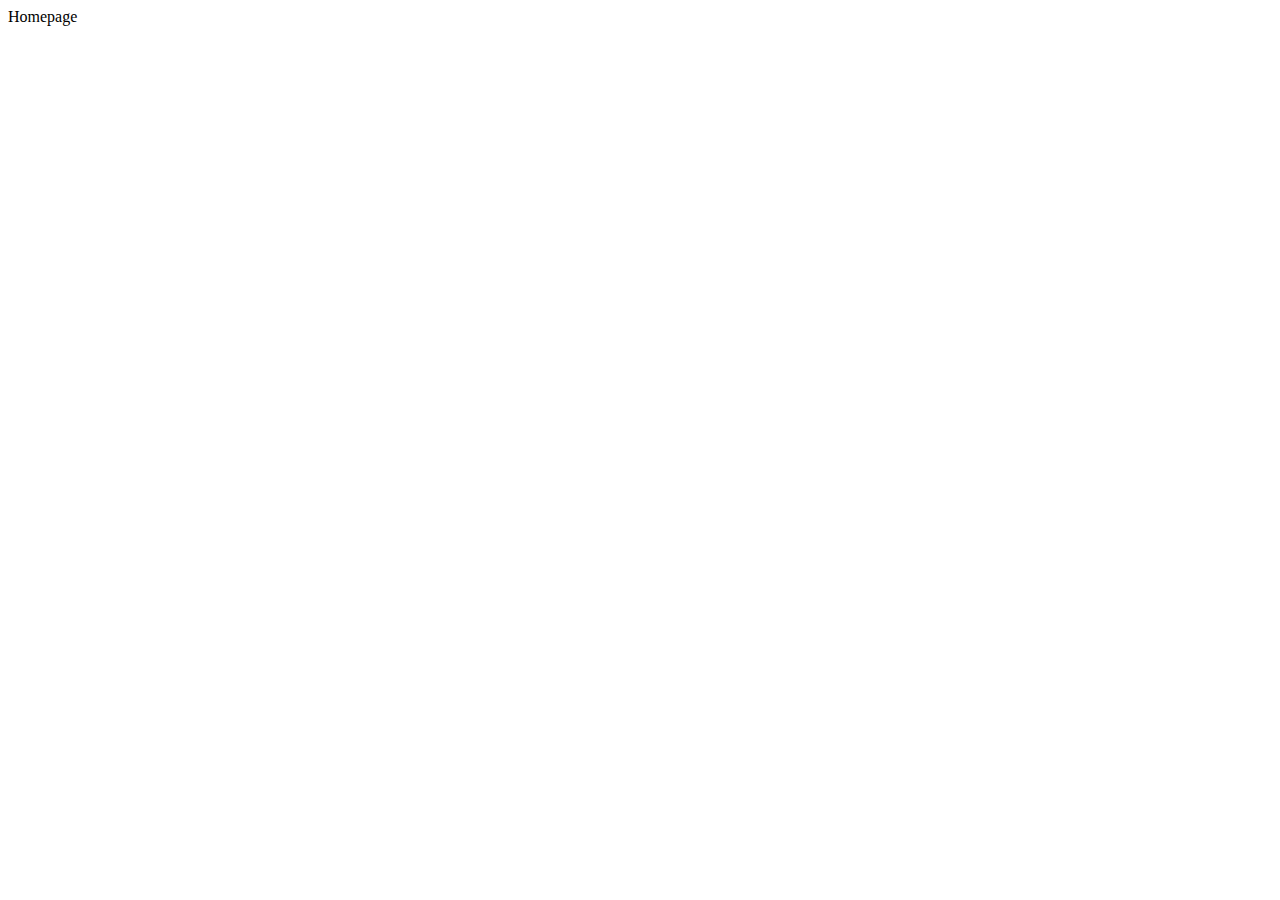
==== index.html @ 5cbeb34c "Initial commit" ====
<!DOCTYPE html>
<html>
<head>
	<title>Homepage</title>
	<meta charset='utf-8'>
	<link rel='stylesheet' type='text/css' href='css/shared.css'>
	<link rel='stylesheet' type='text/css' href='css/pages/index.css'>
	<script src='js/shared.js'></script>
	<script src='js/index.js'></script>
</head>
<body>

Homepage

</body>
</html>
---- css/shared.css ----
/* All HTML files use this shared.css */
---- css/pages/index.css ----
/* Specific CSS file for index.html */
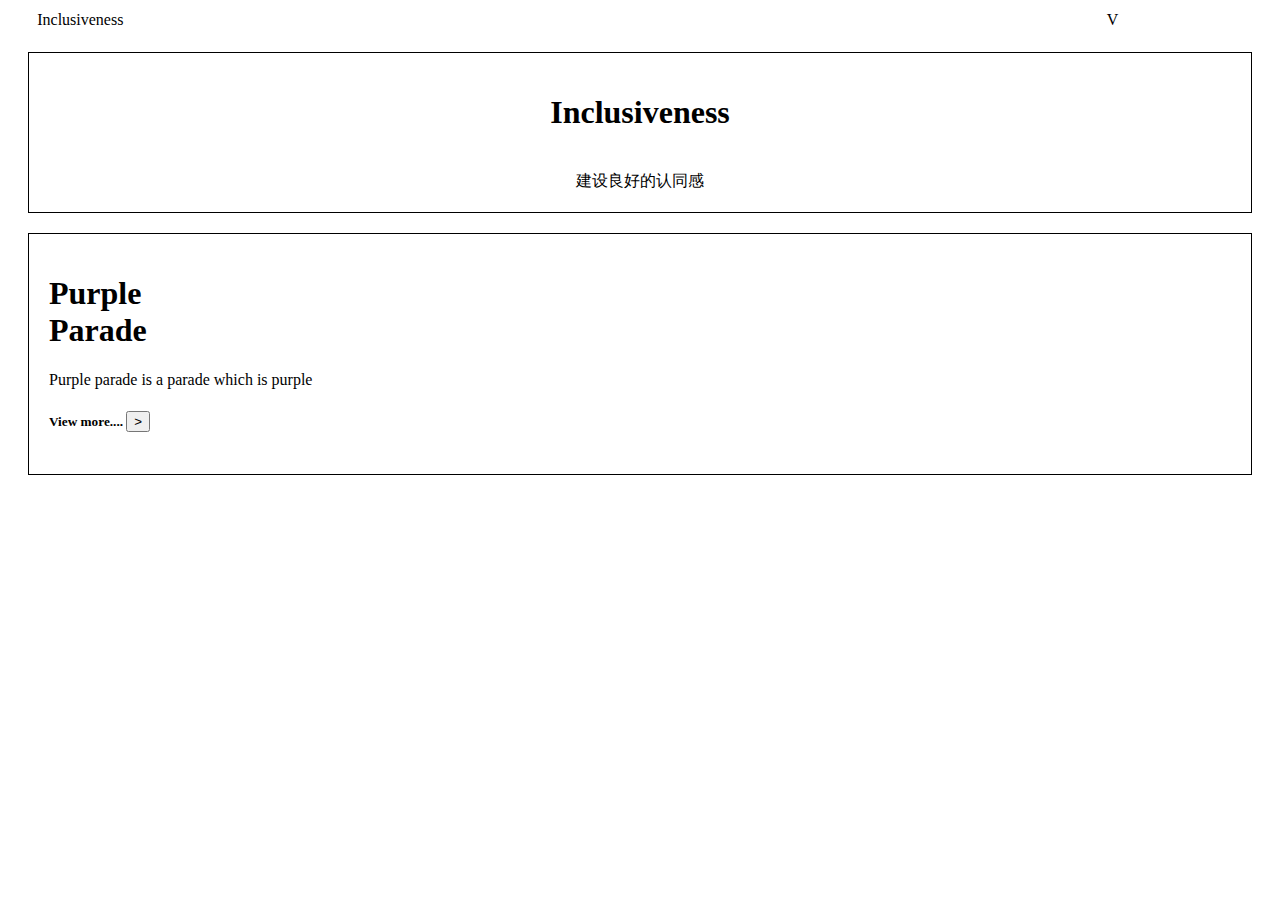
==== commit 3a70ec2b: "added login and post and edited index" ====
--- a/index.html
+++ b/index.html
@@ -10,7 +10,43 @@
 </head>
 <body>
 
-Homepage
+	<table class="nav-bar" width="100%">
+		<th>
+			<td>
+				Inclusiveness
+			</td>
+			<td>
+				V
+			</td>
+		</th>
+	</table>
 
+	<center>
+		<div class="main-box" width="100%" style="border: 1px solid black; margin: 20px; padding: 20px">
+			<h1>Inclusiveness</h1>
+			<br>
+			建设良好的认同感
+		</div>
+	</center>
+
+	<div class="content-box" style="border: 1px solid black; margin: 20px; padding: 20px">
+		<div class="title">
+			<h1>
+				Purple
+				<br>
+				Parade
+			</h1>
+		</div>
+		<div class="overview">
+			Purple parade is a parade which is purple
+		</div>
+		<div class="link">
+			<h5>
+				View more.... 
+				<input type="button" value=">">
+			</h5>
+		</div>
+	</div>
+	
 </body>
 </html>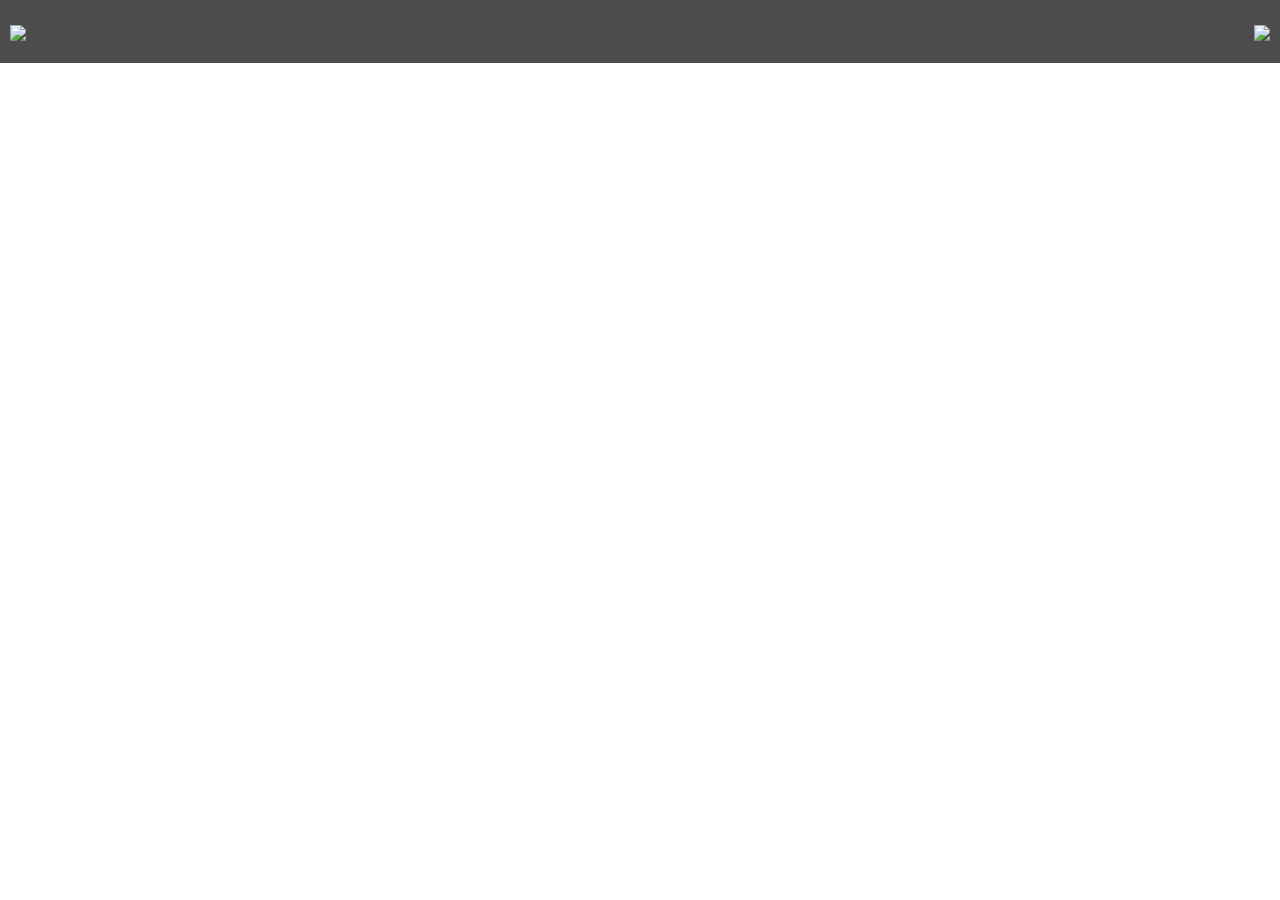
==== commit ed44e232: "change the styling for index and login" ====
--- a/index.html
+++ b/index.html
@@ -4,31 +4,49 @@
 	<title>Homepage</title>
 	<meta charset='utf-8'>
 	<link rel='stylesheet' type='text/css' href='css/shared.css'>
-	<link rel='stylesheet' type='text/css' href='css/pages/index.css'>
 	<script src='js/shared.js'></script>
-	<script src='js/index.js'></script>
+	<script src='js/pages/index.js'></script>
+
+	<!-- bootstrap -->
+	<link rel="stylesheet" href="https://maxcdn.bootstrapcdn.com/bootstrap/3.3.7/css/bootstrap.min.css" integrity="sha384-BVYiiSIFeK1dGmJRAkycuHAHRg32OmUcww7on3RYdg4Va+PmSTsz/K68vbdEjh4u" crossorigin="anonymous">
+
+	<style type="text/css">
+
+		.main-box{
+			margin: 0 auto; 
+			text-align: center; 
+			height: 70%;
+			width: 100%;
+			padding: 20px;
+			display: flex;
+			justify-content: center;
+			align-items: center;
+			flex-direction: column;
+			background-image: url("http://www.freebiesgallery.com/wp-content/uploads/2014/02/blurred-background-2.jpg");
+			background-repeat: no-repeat;
+			background-size: cover;
+		}
+
+	</style>
+
 </head>
 <body>
+	<table class="nav-bar">
+		<tr>
+			<td id="left"><img src="https://upload.wikimedia.org/wikipedia/commons/thumb/1/16/HCI_Logo.svg/2000px-HCI_Logo.svg.png" height="40px"></td>
+			<td id="right">
+				<img src="http://www.resaleretailing.com/wp-content/themes/giornalismo/images/mobile-nav-icon.png" height="30px">
+			</td>
+		</tr>
+	</table>
+	
+		
+	<div class="main-box">
+		<h1 style="color: white;">HCI-Inclusivness</h1>
+		<h3 style="color: white;">自强不息</h3>
+	</div>
 
-	<table class="nav-bar" width="100%">
-		<th>
-			<td>
-				Inclusiveness
-			</td>
-			<td>
-				V
-			</td>
-		</th>
-	</table>
-
-	<center>
-		<div class="main-box" width="100%" style="border: 1px solid black; margin: 20px; padding: 20px">
-			<h1>Inclusiveness</h1>
-			<br>
-			建设良好的认同感
-		</div>
-	</center>
-
+	<!--
 	<div class="content-box" style="border: 1px solid black; margin: 20px; padding: 20px">
 		<div class="title">
 			<h1>
@@ -47,6 +65,7 @@
 			</h5>
 		</div>
 	</div>
+	-->
 	
 </body>
 </html>--- a/css/shared.css
+++ b/css/shared.css
@@ -1 +1,24 @@
 /* All HTML files use this shared.css */
+html, body {
+	margin: 0;
+	height: 100%;
+}
+
+.nav-bar{
+	height: 50px;
+	width: 100%;
+	font-size: 30px;
+	background-color: rgba(0,0,0,0.7);
+	color: white;
+	margin: 0;
+	top: 0;
+	position: absolute;
+}
+
+.nav-bar td{
+	padding: 10px;
+}
+
+#right{
+	text-align: right;
+}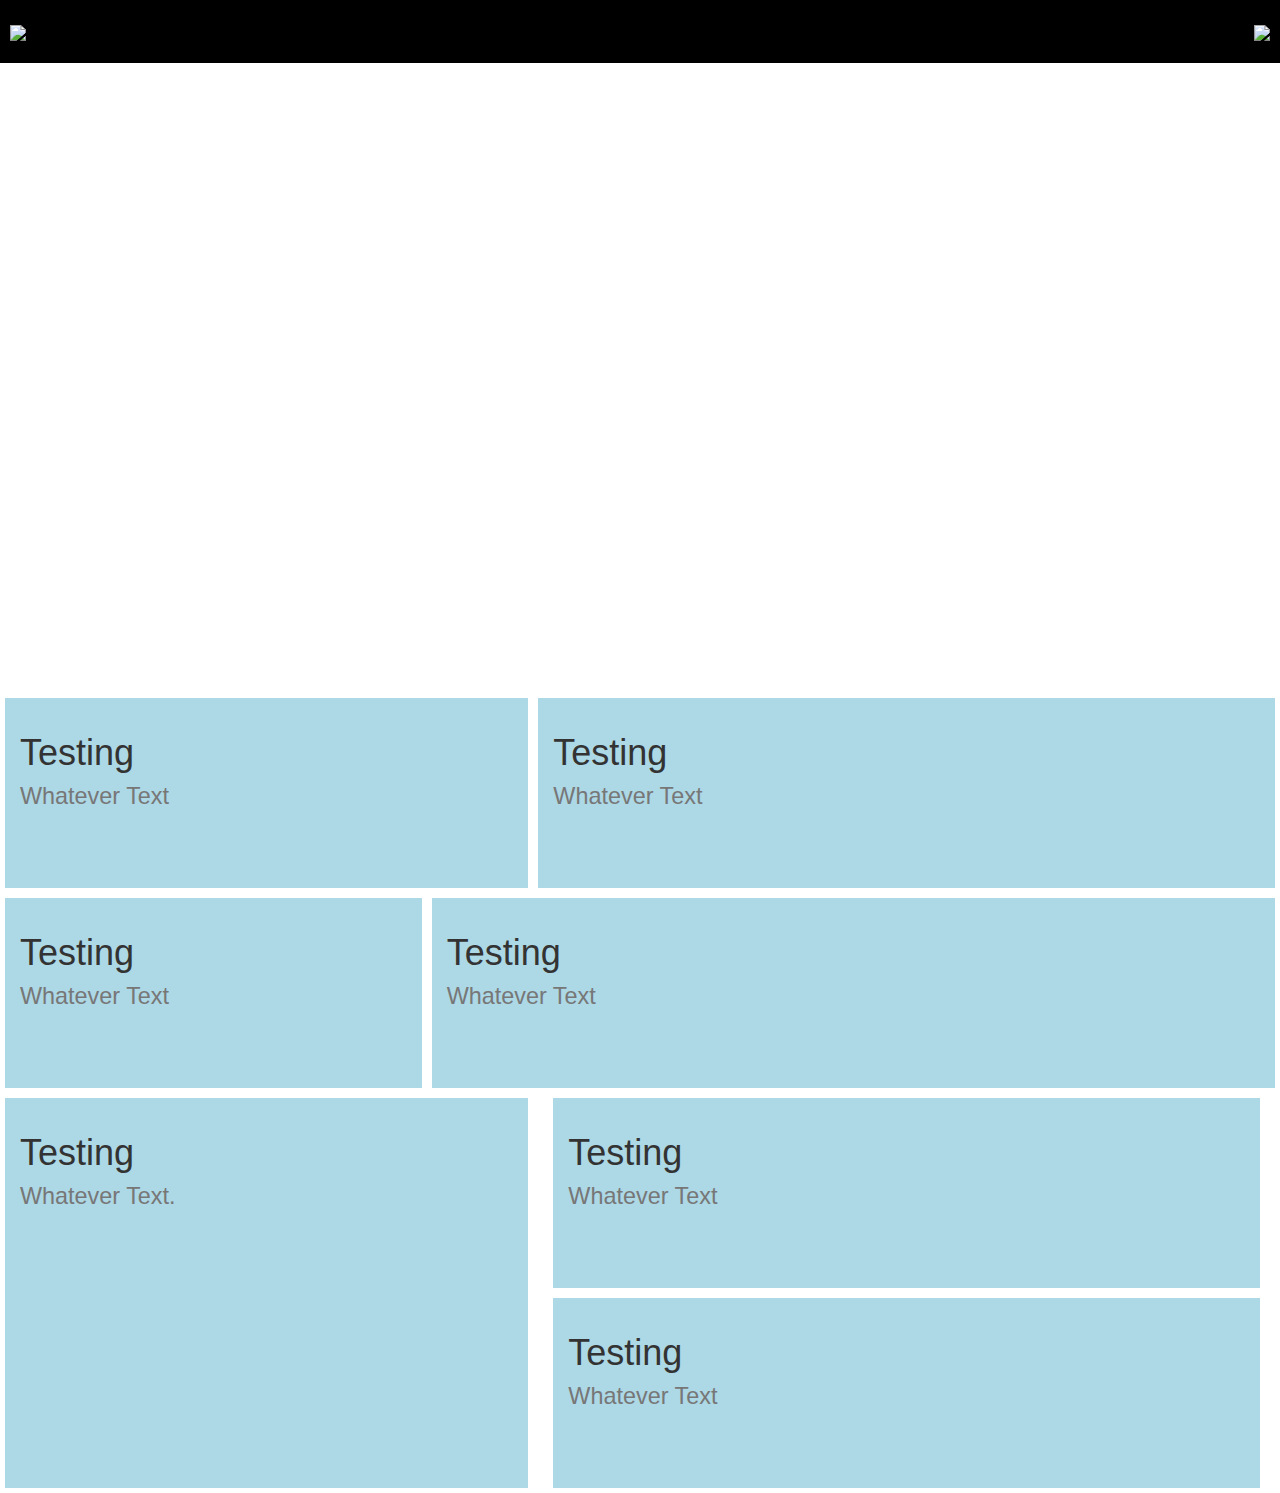
==== commit 70aa4a8d: "added the cells in index.html" ====
--- a/index.html
+++ b/index.html
@@ -13,18 +13,29 @@
 	<style type="text/css">
 
 		.main-box{
-			margin: 0 auto; 
 			text-align: center; 
 			height: 70%;
-			width: 100%;
-			padding: 20px;
+
 			display: flex;
 			justify-content: center;
 			align-items: center;
 			flex-direction: column;
+
 			background-image: url("http://www.freebiesgallery.com/wp-content/uploads/2014/02/blurred-background-2.jpg");
 			background-repeat: no-repeat;
 			background-size: cover;
+		}
+
+		.cell{
+			background-color: lightblue;
+			border: 5px solid white;
+			box-sizing: border-box;
+			padding: 15px;
+			height: 200px;
+		}
+
+		.double{
+			height: 400px;
 		}
 
 	</style>
@@ -41,9 +52,74 @@
 	</table>
 	
 		
-	<div class="main-box">
+	<div class="col-md-12 main-box">
 		<h1 style="color: white;">HCI-Inclusivness</h1>
 		<h3 style="color: white;">自强不息</h3>
+	</div>
+
+	<div class="row" style="margin: 0">
+		<div class="col-md-5 cell">
+			<h1> 
+				Testing 
+				<br>
+				<small>Whatever Text</small>
+			</h1>
+			
+		</div>
+		<div class="col-md-7 cell">
+			<h1> 
+				Testing 
+				<br>
+				<small>Whatever Text</small>
+			</h1>
+		</div>
+	</div>
+
+	<div class="row" style="margin: 0">
+		<div class="col-md-4 cell">
+			<h1> 
+				Testing 
+				<br>
+				<small>Whatever Text</small>
+			</h1>
+			
+		</div>
+		<div class="col-md-8 cell">
+			<h1> 
+				Testing 
+				<br>
+				<small>Whatever Text</small>
+			</h1>
+		</div>
+
+		<div class="row" style="margin: 0">
+			<div class="col-md-5 cell double">
+				<h1> 
+					Testing 
+					<br>
+					<small>Whatever Text.</small>
+				</h1>
+				
+			</div>
+			<div class="col-md-7">
+
+				<div class="col-md-12 cell">
+					<h1> 
+						Testing 
+						<br>
+						<small>Whatever Text</small>
+					</h1>
+				</div>
+				<div class="col-md-12 cell">
+					<h1> 
+						Testing 
+						<br>
+						<small>Whatever Text</small>
+					</h1>
+				</div>
+
+			</div>
+		</div>
 	</div>
 
 	<!--
--- a/css/shared.css
+++ b/css/shared.css
@@ -8,11 +8,9 @@
 	height: 50px;
 	width: 100%;
 	font-size: 30px;
-	background-color: rgba(0,0,0,0.7);
+	background-color: rgba(0,0,0,1);
 	color: white;
 	margin: 0;
-	top: 0;
-	position: absolute;
 }
 
 .nav-bar td{
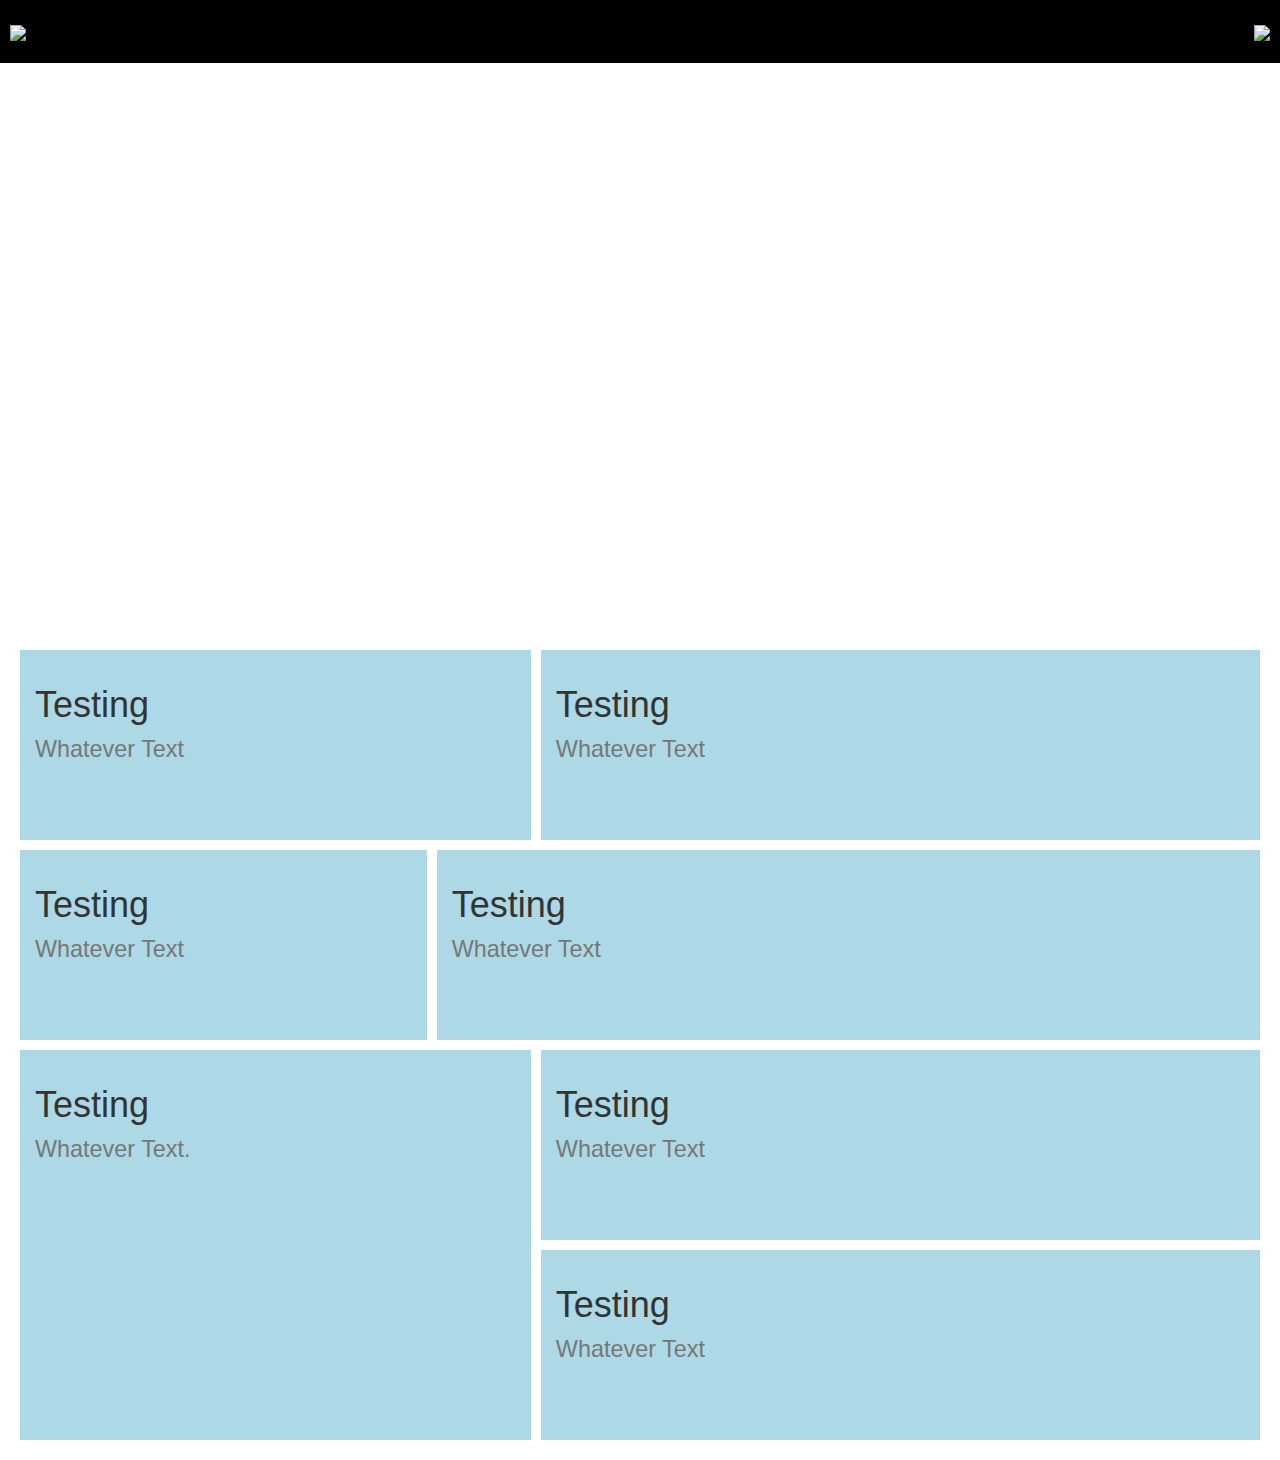
==== commit 4b62b091: "added the nav bar" ====
--- a/index.html
+++ b/index.html
@@ -4,7 +4,7 @@
 	<title>Homepage</title>
 	<meta charset='utf-8'>
 	<link rel='stylesheet' type='text/css' href='css/shared.css'>
-	<script src='js/shared.js'></script>
+	<script src="https://ajax.googleapis.com/ajax/libs/jquery/3.1.1/jquery.min.js"></script>
 	<script src='js/pages/index.js'></script>
 
 	<!-- bootstrap -->
@@ -42,54 +42,64 @@
 
 </head>
 <body>
+	<!--NAV BAR-->
 	<table class="nav-bar">
 		<tr>
 			<td id="left"><img src="https://upload.wikimedia.org/wikipedia/commons/thumb/1/16/HCI_Logo.svg/2000px-HCI_Logo.svg.png" height="40px"></td>
 			<td id="right">
-				<img src="http://www.resaleretailing.com/wp-content/themes/giornalismo/images/mobile-nav-icon.png" height="30px">
+				<span class="click"><img src="http://www.resaleretailing.com/wp-content/themes/giornalismo/images/mobile-nav-icon.png" height="30px"></span>
 			</td>
 		</tr>
 	</table>
-	
-		
+
+	<ul class="nav_">
+		<li class="nav_items">About</li>
+		<li class="nav_items">Context</li>
+		<li class="nav_items">Contact</li>
+		<li class="nav_items">Downloads</li>
+	</ul>
+
+	<!--CONTENT-->
 	<div class="col-md-12 main-box">
-		<h1 style="color: white;">HCI-Inclusivness</h1>
+		<h1 style="color: white;">HCI-Inclusiveness</h1>
 		<h3 style="color: white;">自强不息</h3>
 	</div>
 
-	<div class="row" style="margin: 0">
-		<div class="col-md-5 cell">
-			<h1> 
-				Testing 
-				<br>
-				<small>Whatever Text</small>
-			</h1>
-			
+	<div style="padding: 15px" class="col-md-12">
+		<div class="row" style="margin: 0">
+			<div class="col-md-5 cell">
+				<h1> 
+					Testing 
+					<br>
+					<small>Whatever Text</small>
+				</h1>
+				
+			</div>
+			<div class="col-md-7 cell">
+				<h1> 
+					Testing 
+					<br>
+					<small>Whatever Text</small>
+				</h1>
+			</div>
 		</div>
-		<div class="col-md-7 cell">
-			<h1> 
-				Testing 
-				<br>
-				<small>Whatever Text</small>
-			</h1>
-		</div>
-	</div>
 
-	<div class="row" style="margin: 0">
-		<div class="col-md-4 cell">
-			<h1> 
-				Testing 
-				<br>
-				<small>Whatever Text</small>
-			</h1>
-			
-		</div>
-		<div class="col-md-8 cell">
-			<h1> 
-				Testing 
-				<br>
-				<small>Whatever Text</small>
-			</h1>
+		<div class="row" style="margin: 0">
+			<div class="col-md-4 cell">
+				<h1> 
+					Testing 
+					<br>
+					<small>Whatever Text</small>
+				</h1>
+				
+			</div>
+			<div class="col-md-8 cell">
+				<h1> 
+					Testing 
+					<br>
+					<small>Whatever Text</small>
+				</h1>
+			</div>
 		</div>
 
 		<div class="row" style="margin: 0">
@@ -99,16 +109,16 @@
 					<br>
 					<small>Whatever Text.</small>
 				</h1>
-				
+					
 			</div>
-			<div class="col-md-7">
+			<div class="col-md-7" style="padding: 0px">
 
 				<div class="col-md-12 cell">
 					<h1> 
 						Testing 
 						<br>
 						<small>Whatever Text</small>
-					</h1>
+						</h1>
 				</div>
 				<div class="col-md-12 cell">
 					<h1> 
@@ -117,31 +127,11 @@
 						<small>Whatever Text</small>
 					</h1>
 				</div>
-
 			</div>
 		</div>
 	</div>
 
-	<!--
-	<div class="content-box" style="border: 1px solid black; margin: 20px; padding: 20px">
-		<div class="title">
-			<h1>
-				Purple
-				<br>
-				Parade
-			</h1>
-		</div>
-		<div class="overview">
-			Purple parade is a parade which is purple
-		</div>
-		<div class="link">
-			<h5>
-				View more.... 
-				<input type="button" value=">">
-			</h5>
-		</div>
-	</div>
-	-->
-	
+	<script src='js/shared.js'></script>
+
 </body>
 </html>--- a/css/shared.css
+++ b/css/shared.css
@@ -11,6 +11,8 @@
 	background-color: rgba(0,0,0,1);
 	color: white;
 	margin: 0;
+	position: fixed;
+	z-index: 3;
 }
 
 .nav-bar td{
@@ -19,4 +21,27 @@
 
 #right{
 	text-align: right;
+}
+
+.nav_ {
+	top: 60px;
+	width: 100%;
+	position: fixed;
+	list-style-type: none; 
+	margin: 0;
+	padding: 0;
+	display: none;
+	z-index: 3;
+}
+
+.nav_items {
+	width: 100%;
+	height: 50px;
+	font-family: "Roboto Condensed";
+	background-color: rgba(0,0,0,0.7);
+	color: white;
+	display: flex;
+	font-size: 20px;
+	justify-content: center;
+	align-items: center;
 }